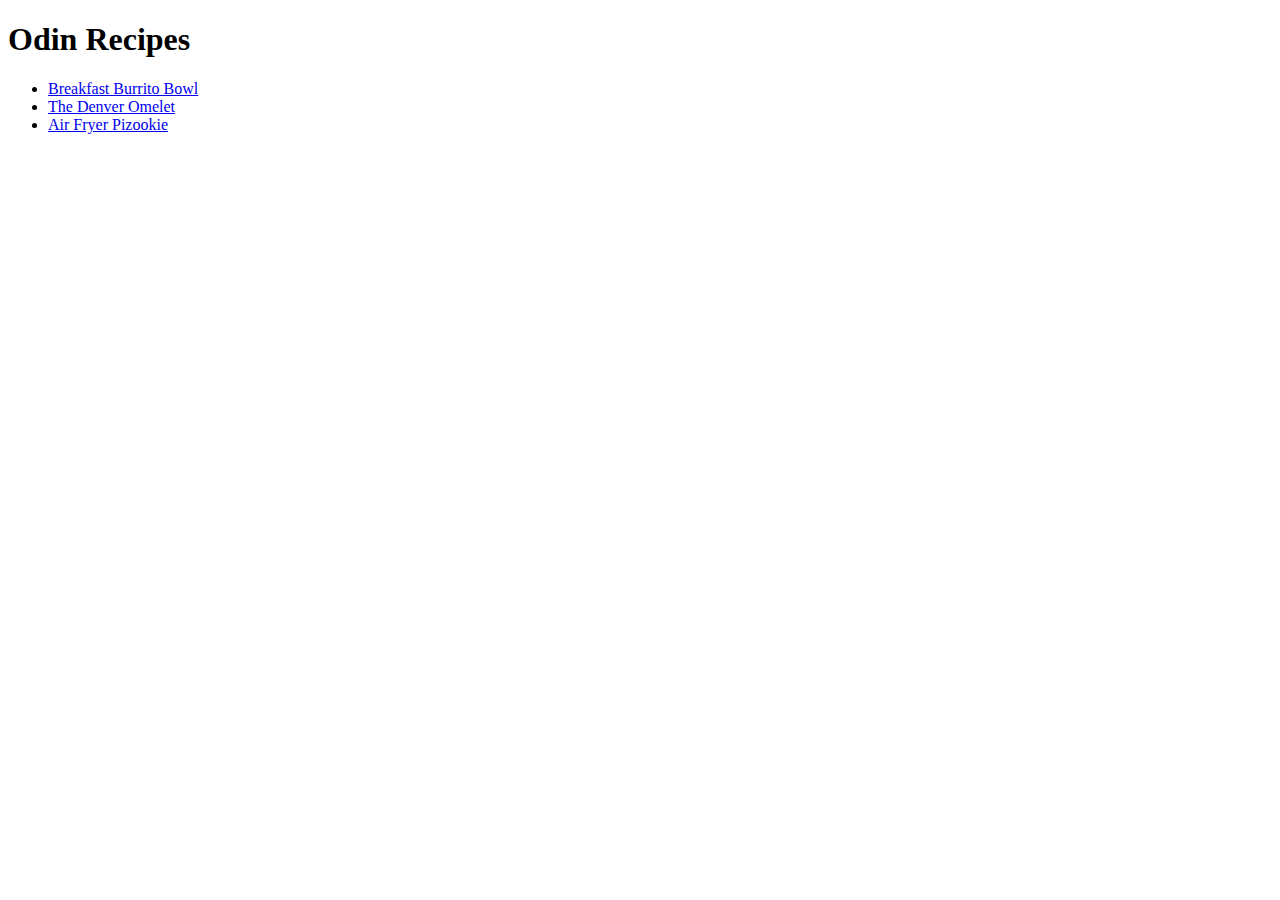
==== index.html @ baaaa0d8 "Add recipes files with respectively content" ====
<!DOCTYPE html>
<html lang="en">
  <head>
    <meta charset="UTF-8" />
    <meta name="viewport" content="width=device-width, initial-scale=1.0" />
    <title>Document</title>
  </head>
  <body>
    <h1>Odin Recipes</h1>
    <ul>
      <li><a href="./recipes/burrito.html">Breakfast Burrito Bowl</a></li>
      <li><a href="./recipes/omelet.html">The Denver Omelet</a></li>
      <li><a href="./recipes/pizookie.html">Air Fryer Pizookie</a></li>
    </ul>
  </body>
</html>
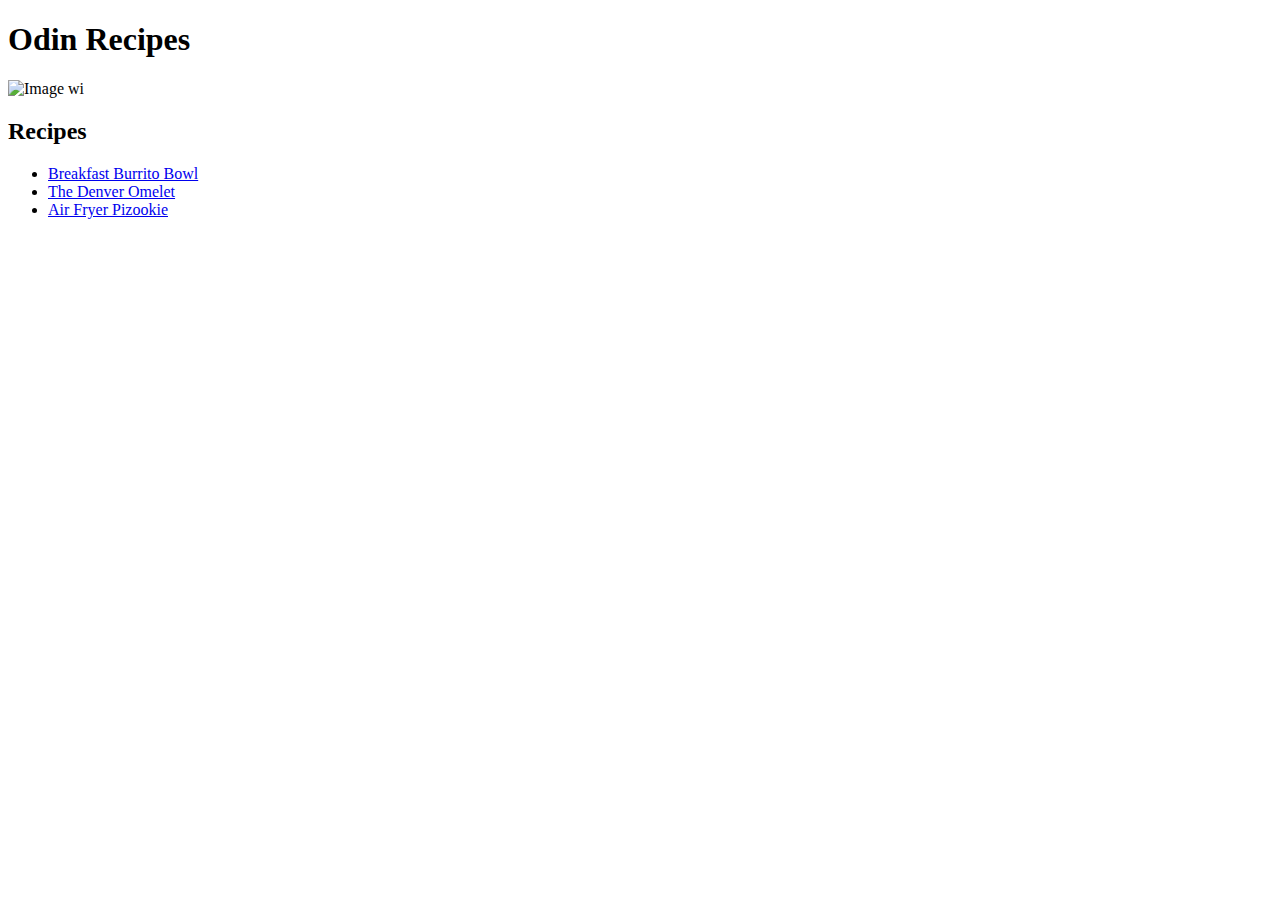
==== commit 7d81848c: "Add a UI in home page" ====
--- a/index.html
+++ b/index.html
@@ -7,6 +7,11 @@
   </head>
   <body>
     <h1>Odin Recipes</h1>
+    <img
+      src="https://images.unsplash.com/photo-1542010589005-d1eacc3918f2?ixlib=rb-4.0.3&ixid=M3wxMjA3fDB8MHxzZWFyY2h8Mnx8cmVjaXBlc3xlbnwwfHwwfHx8MA%3D%3D&w=1000&q=80"
+      alt="Image wi"
+    />
+    <h2>Recipes</h2>
     <ul>
       <li><a href="./recipes/burrito.html">Breakfast Burrito Bowl</a></li>
       <li><a href="./recipes/omelet.html">The Denver Omelet</a></li>
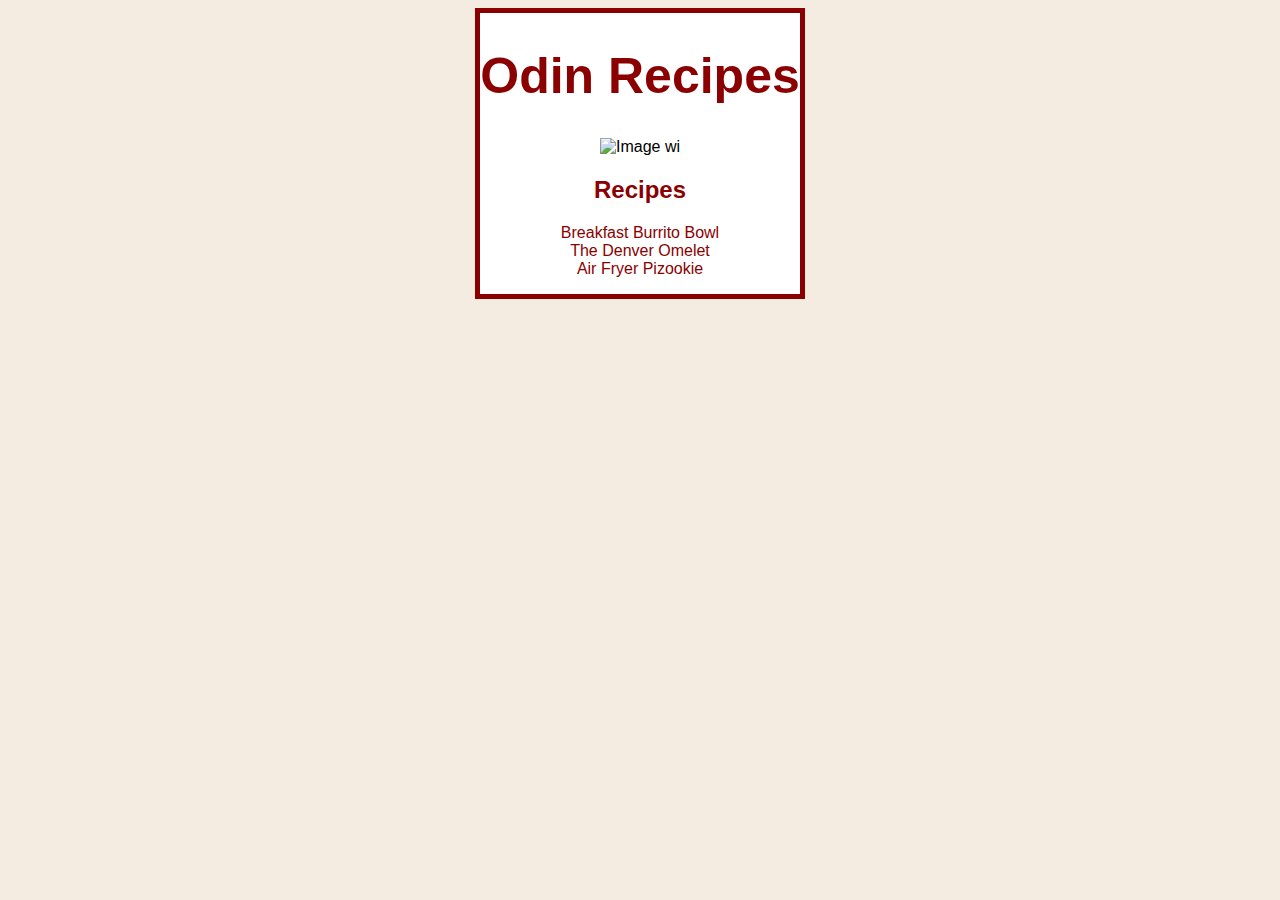
==== commit 65ec91b5: "Add style in home page" ====
--- a/index.html
+++ b/index.html
@@ -3,19 +3,28 @@
   <head>
     <meta charset="UTF-8" />
     <meta name="viewport" content="width=device-width, initial-scale=1.0" />
-    <title>Document</title>
+    <link rel="stylesheet" href="./css/style.css" />
+    <title>Odin Recipes</title>
   </head>
   <body>
-    <h1>Odin Recipes</h1>
-    <img
-      src="https://images.unsplash.com/photo-1542010589005-d1eacc3918f2?ixlib=rb-4.0.3&ixid=M3wxMjA3fDB8MHxzZWFyY2h8Mnx8cmVjaXBlc3xlbnwwfHwwfHx8MA%3D%3D&w=1000&q=80"
-      alt="Image wi"
-    />
-    <h2>Recipes</h2>
-    <ul>
-      <li><a href="./recipes/burrito.html">Breakfast Burrito Bowl</a></li>
-      <li><a href="./recipes/omelet.html">The Denver Omelet</a></li>
-      <li><a href="./recipes/pizookie.html">Air Fryer Pizookie</a></li>
-    </ul>
+    <div class="container">
+      <h1 class="title header-text">Odin Recipes</h1>
+      <img
+        src="https://images.unsplash.com/photo-1542010589005-d1eacc3918f2?ixlib=rb-4.0.3&ixid=M3wxMjA3fDB8MHxzZWFyY2h8Mnx8cmVjaXBlc3xlbnwwfHwwfHx8MA%3D%3D&w=1000&q=80"
+        alt="Image wi"
+      />
+      <h2 class="section header-text">Recipes</h2>
+      <ul class="recipes-container">
+        <li class="recipes">
+          <a href="./recipes/burrito.html">Breakfast Burrito Bowl</a>
+        </li>
+        <li class="recipes">
+          <a href="./recipes/omelet.html">The Denver Omelet</a>
+        </li>
+        <li class="recipes">
+          <a href="./recipes/pizookie.html">Air Fryer Pizookie</a>
+        </li>
+      </ul>
+    </div>
   </body>
 </html>
--- a/css/style.css
+++ b/css/style.css
@@ -0,0 +1,34 @@
+body {
+  font-family: Verdana, Geneva, Tahoma, sans-serif;
+  background-color: #f4ece0;
+}
+
+.container {
+  border: 5px solid darkred;
+  width: fit-content;
+  margin: 0 auto;
+  text-align: center;
+  background-color: white;
+}
+
+.title {
+  font-size: 50px;
+}
+
+.header-text {
+  color: darkred;
+}
+
+.recipes-container {
+  list-style: none;
+  padding: 0;
+}
+
+.recipes a {
+  text-decoration: none;
+  color: darkred;
+}
+
+.recipes a:hover {
+  text-decoration: underline;
+}
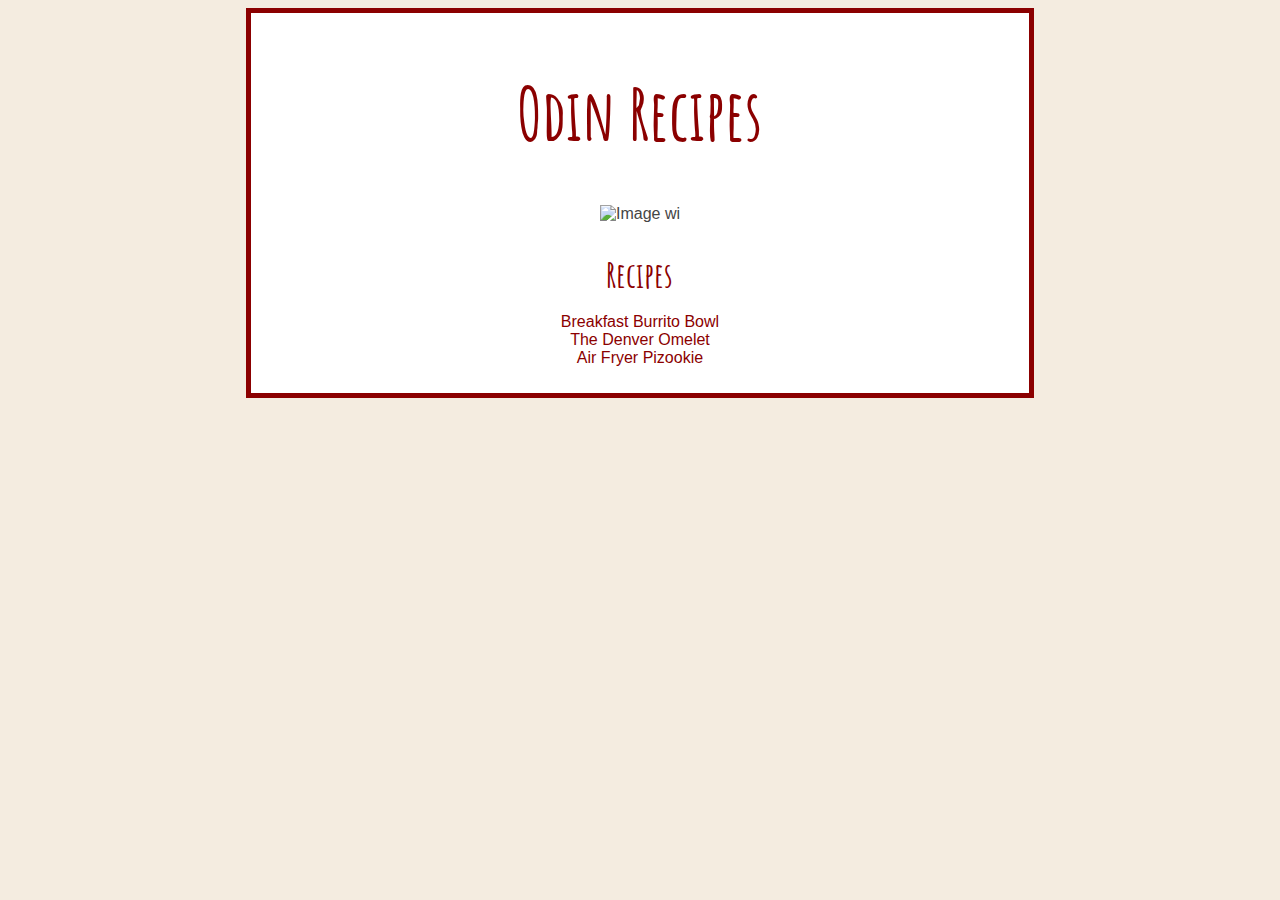
==== commit b1dc4d3c: "Add styles to the recipes files" ====
--- a/index.html
+++ b/index.html
@@ -3,6 +3,12 @@
   <head>
     <meta charset="UTF-8" />
     <meta name="viewport" content="width=device-width, initial-scale=1.0" />
+    <link rel="preconnect" href="https://fonts.googleapis.com" />
+    <link rel="preconnect" href="https://fonts.gstatic.com" crossorigin />
+    <link
+      href="https://fonts.googleapis.com/css2?family=Amatic+SC:wght@400;700&display=swap"
+      rel="stylesheet"
+    />
     <link rel="stylesheet" href="./css/style.css" />
     <title>Odin Recipes</title>
   </head>
--- a/css/style.css
+++ b/css/style.css
@@ -1,22 +1,34 @@
 body {
   font-family: Verdana, Geneva, Tahoma, sans-serif;
   background-color: #f4ece0;
+  color: #454545;
 }
 
 .container {
   border: 5px solid darkred;
-  width: fit-content;
+  width: 60%;
   margin: 0 auto;
   text-align: center;
   background-color: white;
+  display: flex;
+  flex-direction: column;
+  align-items: center;
+  padding: 10px;
 }
 
 .title {
-  font-size: 50px;
+  font-size: 70px;
+  font-weight: 700;
 }
 
 .header-text {
+  font-family: "Amatic SC", cursive;
   color: darkred;
+}
+
+.section {
+  font-size: 35px;
+  margin-bottom: 0;
 }
 
 .recipes-container {
@@ -32,3 +44,19 @@
 .recipes a:hover {
   text-decoration: underline;
 }
+
+.container-prep {
+  text-align: left;
+}
+
+.home-button {
+  text-decoration: none;
+  color: white;
+  background-color: darkred;
+  padding: 0.5em;
+  border-radius: 1em;
+}
+
+.home-button:hover {
+  transform: scale(1.1, 1.1);
+}
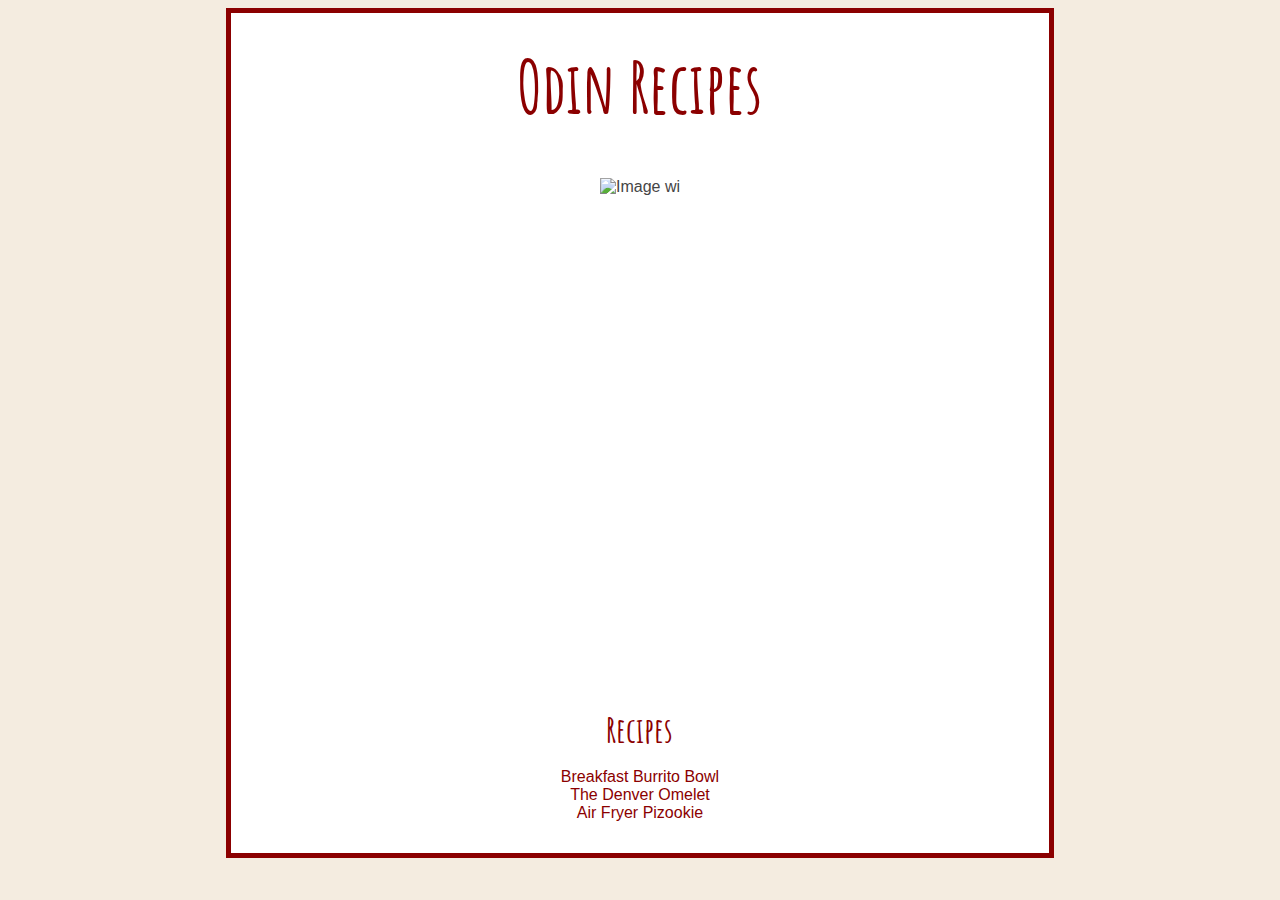
==== commit 921c0351: "Change style in home page" ====
--- a/index.html
+++ b/index.html
@@ -16,6 +16,7 @@
     <div class="container">
       <h1 class="title header-text">Odin Recipes</h1>
       <img
+        class="home-image"
         src="https://images.unsplash.com/photo-1542010589005-d1eacc3918f2?ixlib=rb-4.0.3&ixid=M3wxMjA3fDB8MHxzZWFyY2h8Mnx8cmVjaXBlc3xlbnwwfHwwfHx8MA%3D%3D&w=1000&q=80"
         alt="Image wi"
       />
--- a/css/style.css
+++ b/css/style.css
@@ -13,17 +13,23 @@
   display: flex;
   flex-direction: column;
   align-items: center;
-  padding: 10px;
+  padding: 30px 30px 15px 30px;
 }
 
 .title {
   font-size: 70px;
   font-weight: 700;
+  margin-top: 0;
 }
 
 .header-text {
   font-family: "Amatic SC", cursive;
   color: darkred;
+}
+
+.home-image {
+  height: 500px;
+  width: auto;
 }
 
 .section {
@@ -55,6 +61,7 @@
   background-color: darkred;
   padding: 0.5em;
   border-radius: 1em;
+  margin-top: 15px;
 }
 
 .home-button:hover {
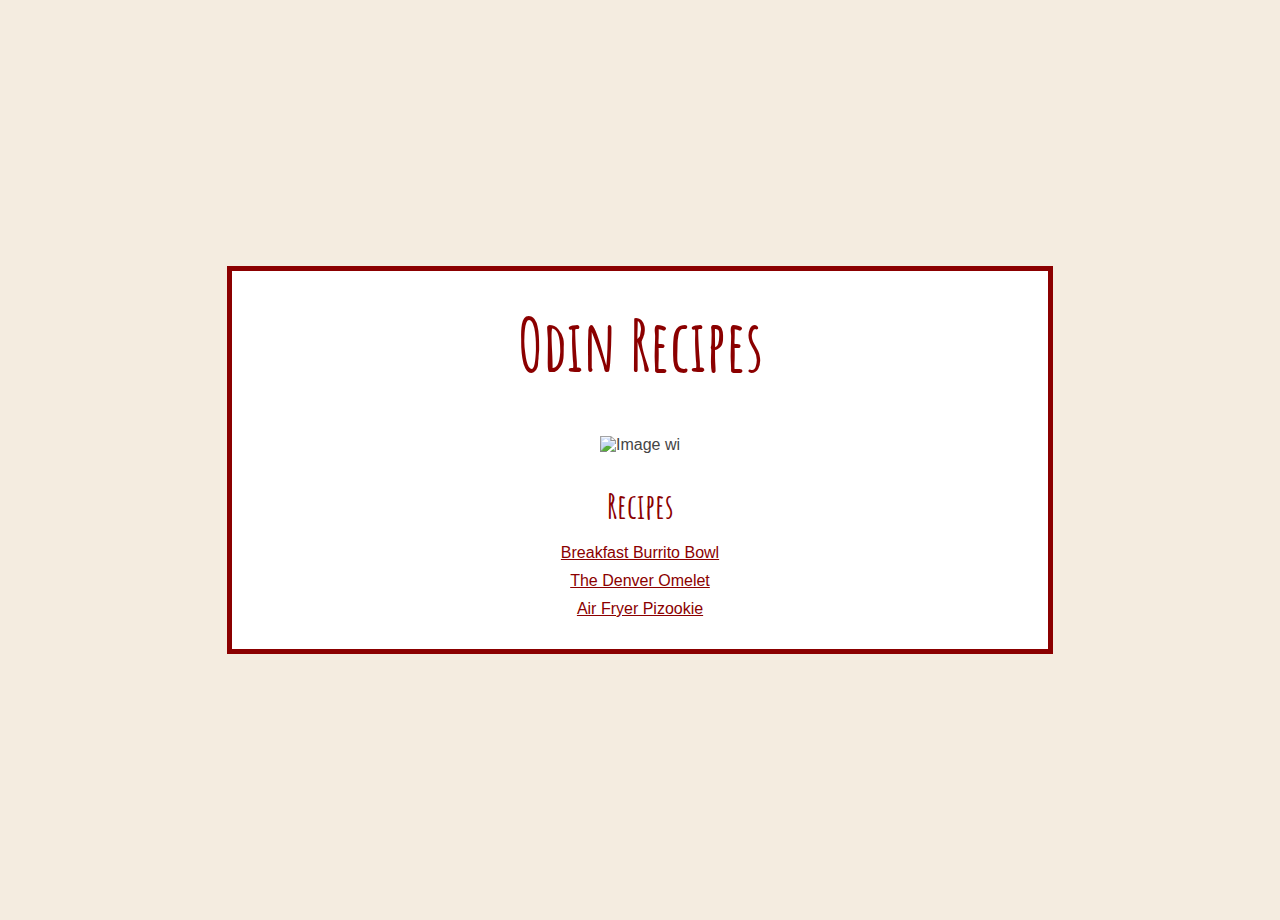
==== commit 04f05910: "Vertical align home page" ====
--- a/index.html
+++ b/index.html
@@ -12,7 +12,7 @@
     <link rel="stylesheet" href="./css/style.css" />
     <title>Odin Recipes</title>
   </head>
-  <body>
+  <body class="body-home">
     <div class="container">
       <h1 class="title header-text">Odin Recipes</h1>
       <img
--- a/css/style.css
+++ b/css/style.css
@@ -2,6 +2,18 @@
   font-family: Verdana, Geneva, Tahoma, sans-serif;
   background-color: #f4ece0;
   color: #454545;
+  margin: 0;
+  padding: 10px;
+}
+
+html,
+.body-home {
+  height: 100%;
+}
+
+.body-home {
+  display: flex;
+  align-items: center;
 }
 
 .container {
@@ -10,9 +22,6 @@
   margin: 0 auto;
   text-align: center;
   background-color: white;
-  display: flex;
-  flex-direction: column;
-  align-items: center;
   padding: 30px 30px 15px 30px;
 }
 
@@ -42,8 +51,16 @@
   padding: 0;
 }
 
+.recipes {
+  margin-bottom: 10px;
+}
+
+.recipes:last-of-type {
+  margin-bottom: 0;
+}
+
 .recipes a {
-  text-decoration: none;
+  text-decoration: underline;
   color: darkred;
 }
 
